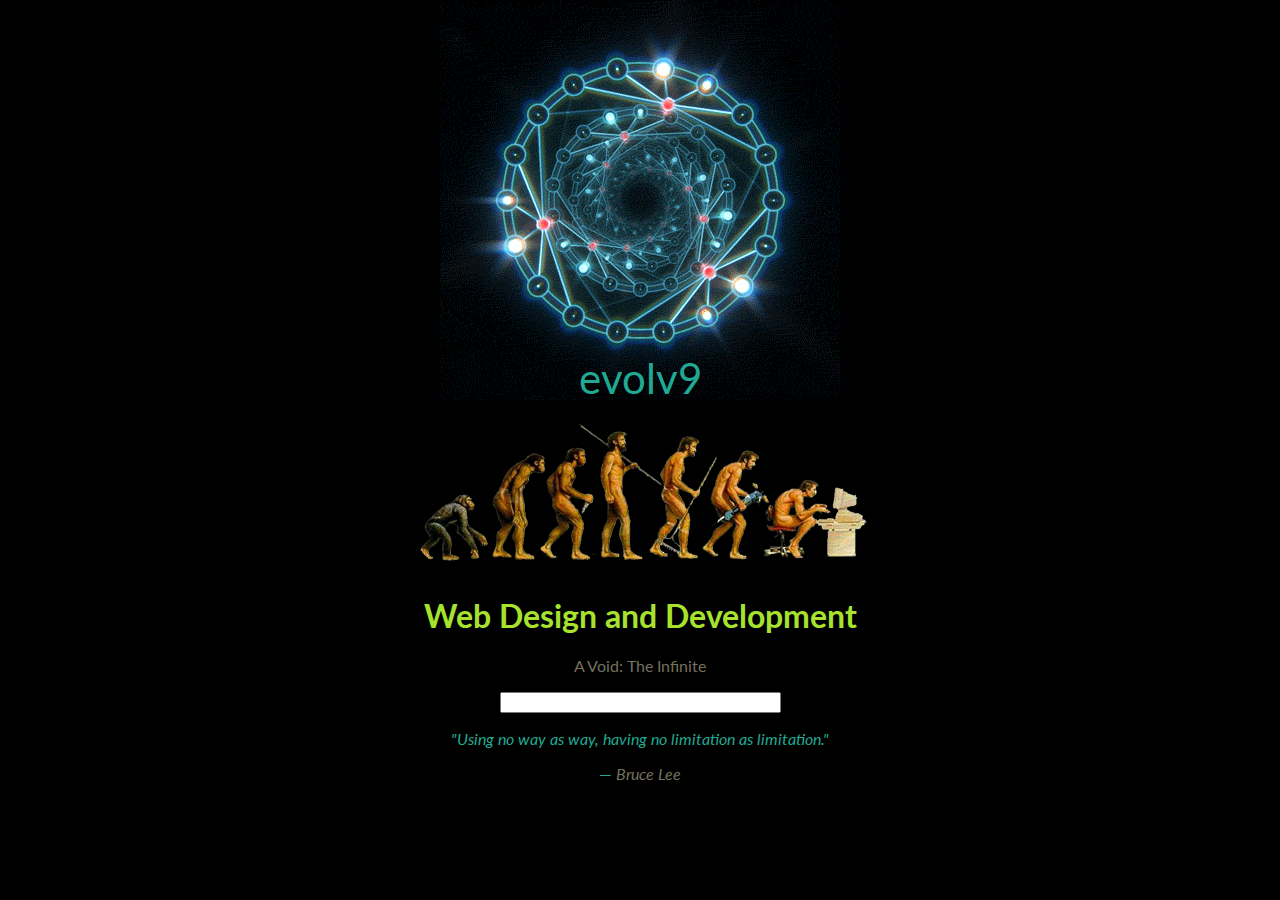
==== index.html @ a1a4b577 "Web Design and Development" ====
<!DOCTYPE html>
<!-- if IE Conditional-comments for Internet Explorer -->
<!--[if IE 7]>         <html class="no-js lt-ie9 lt-ie8"> <![endif]-->
<!--[if IE 8]>         <html class="no-js lt-ie9"> <![endif]-->
<!--[if gt IE 8]><!--> <html class="no-js" lang="en" > <!--<![endif]-->
<!--

9               .=-~~~~~~~~~~~~~-=-=-.
9              /-=-==============-=-=-\
9             | |```````````````|     |
9             | |               |     |
9             | |      >_<      |     |
9             | |               |     |
9             | |_______________|     |
9             |                   ::::|
9             '======================='
9             //-"-"-"-"-"-"-"-"-"-"-\\
9            //_"_"_"_"_"_"_"_"_"_"_"_\\
9            [-=-=-=-=-=-=-=-=-=-=-=-=-]
9            \_________________________/

. ,-"-.   ,-"-. ,-"-.   ,-"-. ,-"-.   ,,+-+-+-+-+-+-+
 X | | \ / | | X | | \ / | | X | | \ /  |e|v|o|l|v|9|
/ \| | |X| | |/ \| | |X| | |/ \| | |X|  +-+-+-+-+-+-+
   `-!-' `-!-"   `-!-' `-!-'   `-!-' `-!\|/__\|/__\|/
   
-->
	<head>
		<meta charset="utf-8">
		<meta http-equiv="X-UA-Compatible" content="IE=edge, chrome=1">

		<meta name="description" content="">
		<link rel="author" href="humans.txt" />

		<!-- Set the viewport width to device width for mobile -->
		<meta name="viewport" content="width=device-width, initial-scale=1.0">

		<!-- Place favicon.ico and apple-touch-icon.png in the root directory -->
		<link rel="shortcut icon" href="favicon.ico">
		<link rel="apple-touch-icon" href="apple-touch-icon.png">

		<!-- Included CSS Files -->
		<!-- 
		<link rel="stylesheet" href="css/normalize.css">
		<link rel="stylesheet" href="css/foundation.css">
		<link rel="stylesheet" href="css/app.css"> 
		-->

		<link rel="stylesheet" href="css/main.css">
		<!--[if lt IE 9]>
			<link rel="stylesheet" href="stylesheets/ie.css">
		<![endif]-->

		<!-- Modernizr 2.8.3 -->
		<script src="js/vendor/modernizr-2.8.3.js"></script>

		<!-- IE Fix for HTML5 Tags -->
		<!--[if lt IE 9 ]>
			<script src="http://html5shiv.googlecode.com/svn/trunk/html5.js"></script>
		<![endif]-->

		<title>Hello World</title>
	</head>
	<body>
		<div id="intro">
			<img id="void" src="img/void.gif" alt="Void">
			<p id="e9">evolv9</p>
			<img src="img/darwincomp.png" alt="evolv9">
			<h1 id="name">Web Design and Development</h1>
			<!-- <img src="img/tolettheworldbe.jpg" alt="To let the world be" width="300px" height="201"><br/>-->
		</div>
		<div id="soulsearch">
			<p>
				<a href="http://www.avoidtheinfinite.com">A Void: The Infinite</a>
			</p>
			<form method="get" action="https://www.google.com/search" target="_blank">
				<input type="text" name="q" size="32" value="">
			</form>
			<blockquote>
	  			<p><i>"Using no way as way, having no limitation as limitation."</i></p>
				<footer>
				— <cite><a href="http://www.bruceleefoundation.com/index.cfm/page/What-does-%E2%80%9Cusing-no-way-as-way,-having-no-limitation-as-limitation%E2%80%9D-mean/cdid/10407/pid/10250" title="Many people have misinterpreted this phrase to mean, “Use any way you wish and be limitless in these ways”. This is not correct. “Using no way as way” means do not presuppose a way. Be in the moment. Be present. Be open to the best way to meet the moment in which you find yourself, rather than planning before hand what way will be best. “Having no limitation as limitation” means keep an open mind. Do not limit yourself or your thinking. Do not let your beliefs or your style limit your experience.">Bruce Lee</a></cite>
				</footer>
			</blockquote>
		</div>

		<!-- JavaScript & jQuery files -->
		<script src="https://ajax.googleapis.com/ajax/libs/jquery/2.1.3/jquery.min.js">
		</script>
		<script>window.jQuery || document.write('<script src="js/vendor/jquery-2.1.3.min.js"><\/script>')</script>
		<!--
		<script src="js/plugins.js"></script>
		-->
		<script src="js/main.js"></script>

		<!-- Google Analytics -->
        <script>
            var _gaq=[['_setAccount','UA-XXXXX-X'],['_trackPageview']];
            (function(d,t){var g=d.createElement(t),s=d.getElementsByTagName(t)[0];
            g.src=('https:'==location.protocol?'//ssl':'//www')+'.google-analytics.com/ga.js';
            s.parentNode.insertBefore(g,s)}(document,'script'));
        </script>

        <!-- <nav id="menu">
        	<ul>
        		<li><a href="file:///C:/evolv9/coding/genesis/9/">9</a></li>
        		<li><a href="todo.html">Just Do It</a></li>
        	</ul>
        </nav> -->
	</body>
</html>
---- css/main.css ----
/*||????||????||????||????||????||???||
*	
*	genesis CSS
*	version 0.1
*	by Timothy Evans - evolv9		.ılı|̲̅̅●̲̅̅|̲̅̅=̲̅̅|̲̅̅●̲̅̅|ılı.
*	http://192.168.1.129				section9
*   
*	Cross-browser styling, Foundation/HTML5 Boilerplate + Reset/Normalize
*
||????||????||????||????||????||????*/

/* == Global Styles == */

/* Fonts */
@import url(http://fonts.googleapis.com/css?family=Lato:300,400,700);

@font-face {
	font-family: 'fontawesome';
	src:url('../fonts/fontawesome.eot');
	src:url('../fonts/fontawesome.eot?#iefix') format('embedded-opentype'),
		url('../fonts/fontawesome.svg#fontawesome') format('svg'),
		url('../fonts/fontawesome.woff') format('woff'),
		url('../fonts/fontawesome.ttf') format('truetype');
	font-weight: normal;
	font-style: normal;
}

/* Reset */
*,
*:after,
*:before {
	-webkit-box-sizing: border-box;
	-moz-box-sizing: border-box;
	box-sizing: border-box;
}

/* Clearfix hack by Nicolas Gallagher: http://nicolasgallagher.com/micro-clearfix-hack/ */
.clearfix:before,
.clearfix:after {
	content: " ";
	display: table;
}

.clearfix:after {
	clear: both;
}

html {
	display: table;
	margin: auto;
}

html, body {
	font-size: 100%;	
	/* padding: 0; margin: 0;*/
}

body {
	font-family: 'Lato', Calibri, Arial, sans-serif;
	color: #20aa93;
	background-color: #000;
	display: table-cell;
	vertical-align: middle;
}

a {
	color: #75715e;
	text-decoration: none;
}

a:hover {
	color: #e6db74;
}

#intro {
	text-align: center;
}

#intro h1 {
	color: #a6e22e;
	margin-top: 0;
}

#e9 {
	font-size: 42px;
	margin: 0 0;
}

#void {
	margin-bottom: -50px;
}

#soulsearch {
	text-align: center;
}
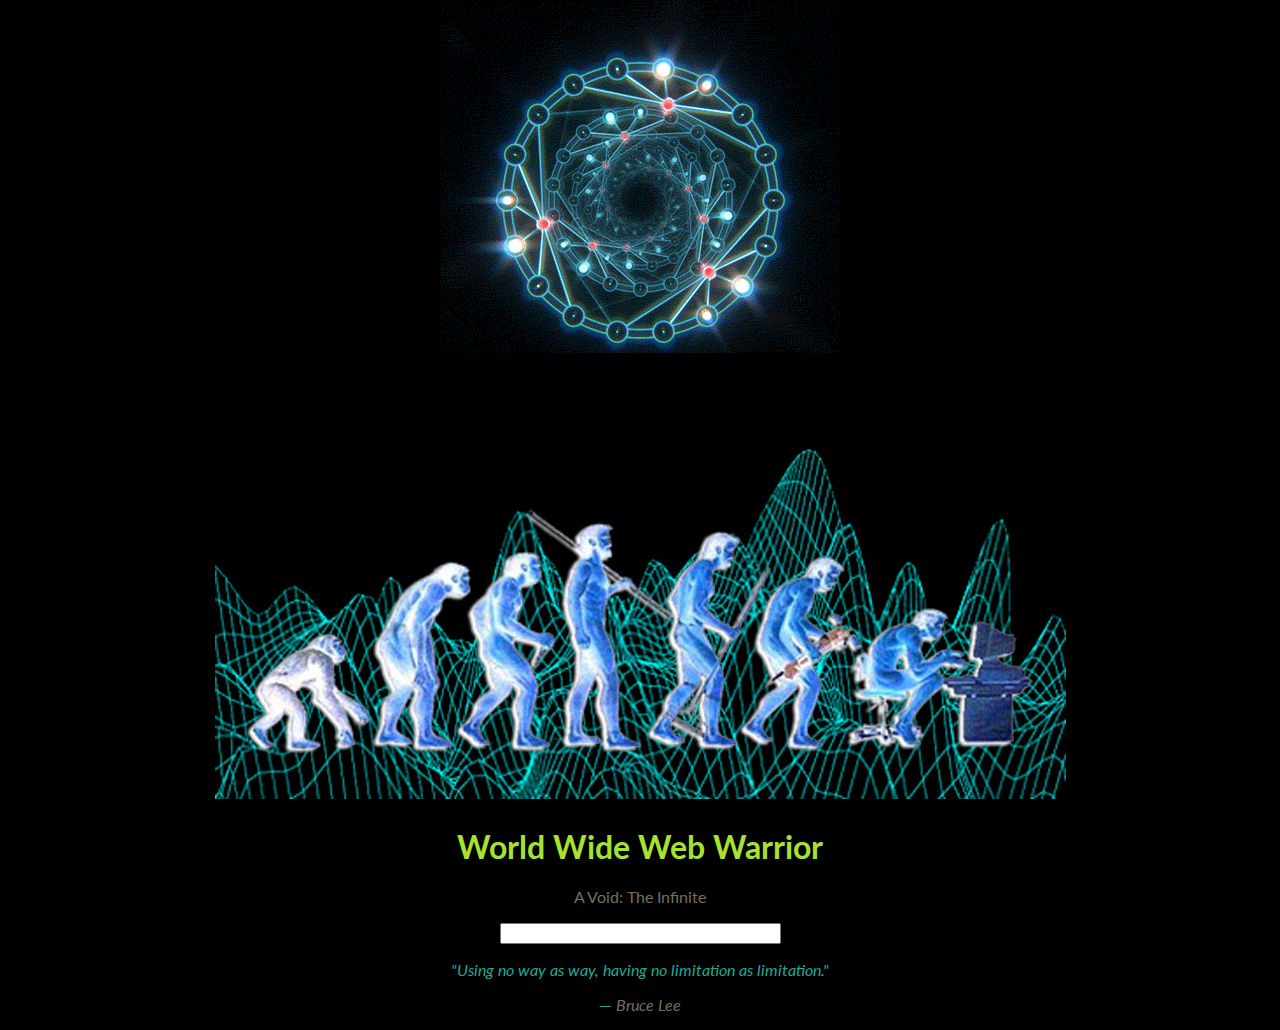
==== commit a937e6c8: "World Wide Web Warrior" ====
--- a/index.html
+++ b/index.html
@@ -64,9 +64,9 @@
 	<body>
 		<div id="intro">
 			<img id="void" src="img/void.gif" alt="Void">
-			<p id="e9">evolv9</p>
-			<img src="img/darwincomp.png" alt="evolv9">
-			<h1 id="name">Web Design and Development</h1>
+			<div id="logo"></div>
+			<img id="survival" src="img/survivalofthefittest.jpg" alt="evolv9">
+			<h1 id="name">World Wide Web Warrior</h1>
 			<!-- <img src="img/tolettheworldbe.jpg" alt="To let the world be" width="300px" height="201"><br/>-->
 		</div>
 		<div id="soulsearch">
--- a/css/main.css
+++ b/css/main.css
@@ -81,15 +81,19 @@
 	margin-top: 0;
 }
 
-#e9 {
+/* #logo {
 	font-size: 42px;
 	margin: 0 0;
-}
+}*/ 
 
 #void {
 	margin-bottom: -50px;
 }
 
+#survival {
+	margin-bottom: 25px;
+}
+
 #soulsearch {
 	text-align: center;
 }
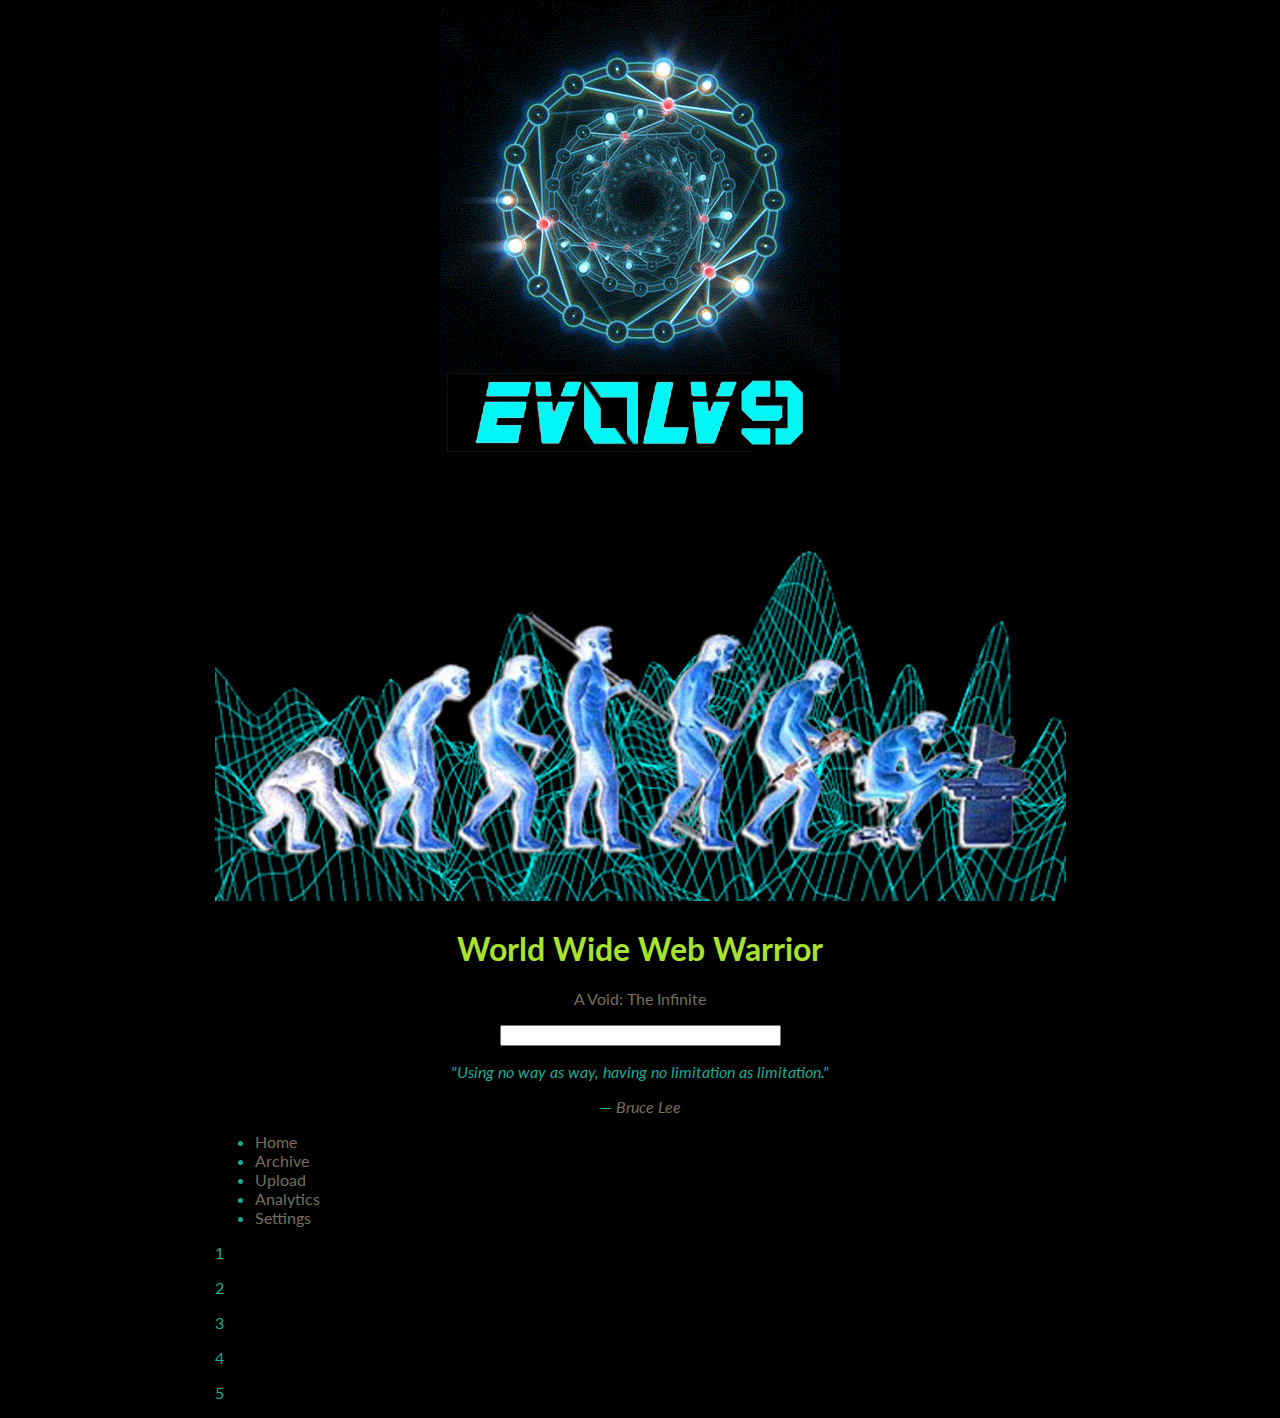
==== commit d1a170b5: "9-1" ====
--- a/index.html
+++ b/index.html
@@ -64,8 +64,8 @@
 	<body>
 		<div id="intro">
 			<img id="void" src="img/void.gif" alt="Void">
-			<div id="logo"></div>
-			<img id="survival" src="img/survivalofthefittest.jpg" alt="evolv9">
+			<div id="logo"><img src="img/logo9.jpg" alt="evolv9"></div>
+			<img id="survival" src="img/survivalofthefittest.jpg" alt="survival of the fittest">
 			<h1 id="name">World Wide Web Warrior</h1>
 			<!-- <img src="img/tolettheworldbe.jpg" alt="To let the world be" width="300px" height="201"><br/>-->
 		</div>
@@ -83,6 +83,26 @@
 				</footer>
 			</blockquote>
 		</div>
+		<section>
+				<div class="tabs tabs-style-tzoid">
+					<nav>
+						<ul>
+							<li><a href="#section-tzoid-1" class="icon icon-home"><span>Home</span></a></li>
+							<li><a href="#section-tzoid-2" class="icon icon-box"><span>Archive</span></a></li>
+							<li><a href="#section-tzoid-3" class="icon icon-upload"><span>Upload</span></a></li>
+							<li><a href="#section-tzoid-4" class="icon icon-display"><span>Analytics</span></a></li>
+							<li><a href="#section-tzoid-5" class="icon icon-tools"><span>Settings</span></a></li>
+						</ul>
+					</nav>
+					<div class="content-wrap">
+						<section id="section-tzoid-1"><p>1</p></section>
+						<section id="section-tzoid-2"><p>2</p></section>
+						<section id="section-tzoid-3"><p>3</p></section>
+						<section id="section-tzoid-4"><p>4</p></section>
+						<section id="section-tzoid-5"><p>5</p></section>
+					</div><!-- /content -->
+				</div><!-- /tabs -->
+			</section>
 
 		<!-- JavaScript & jQuery files -->
 		<script src="https://ajax.googleapis.com/ajax/libs/jquery/2.1.3/jquery.min.js">
--- a/css/main.css
+++ b/css/main.css
@@ -90,6 +90,11 @@
 	margin-bottom: -50px;
 }
 
+#logo {
+	margin-top: 20px;
+	z-index: 1;
+}
+
 #survival {
 	margin-bottom: 25px;
 }
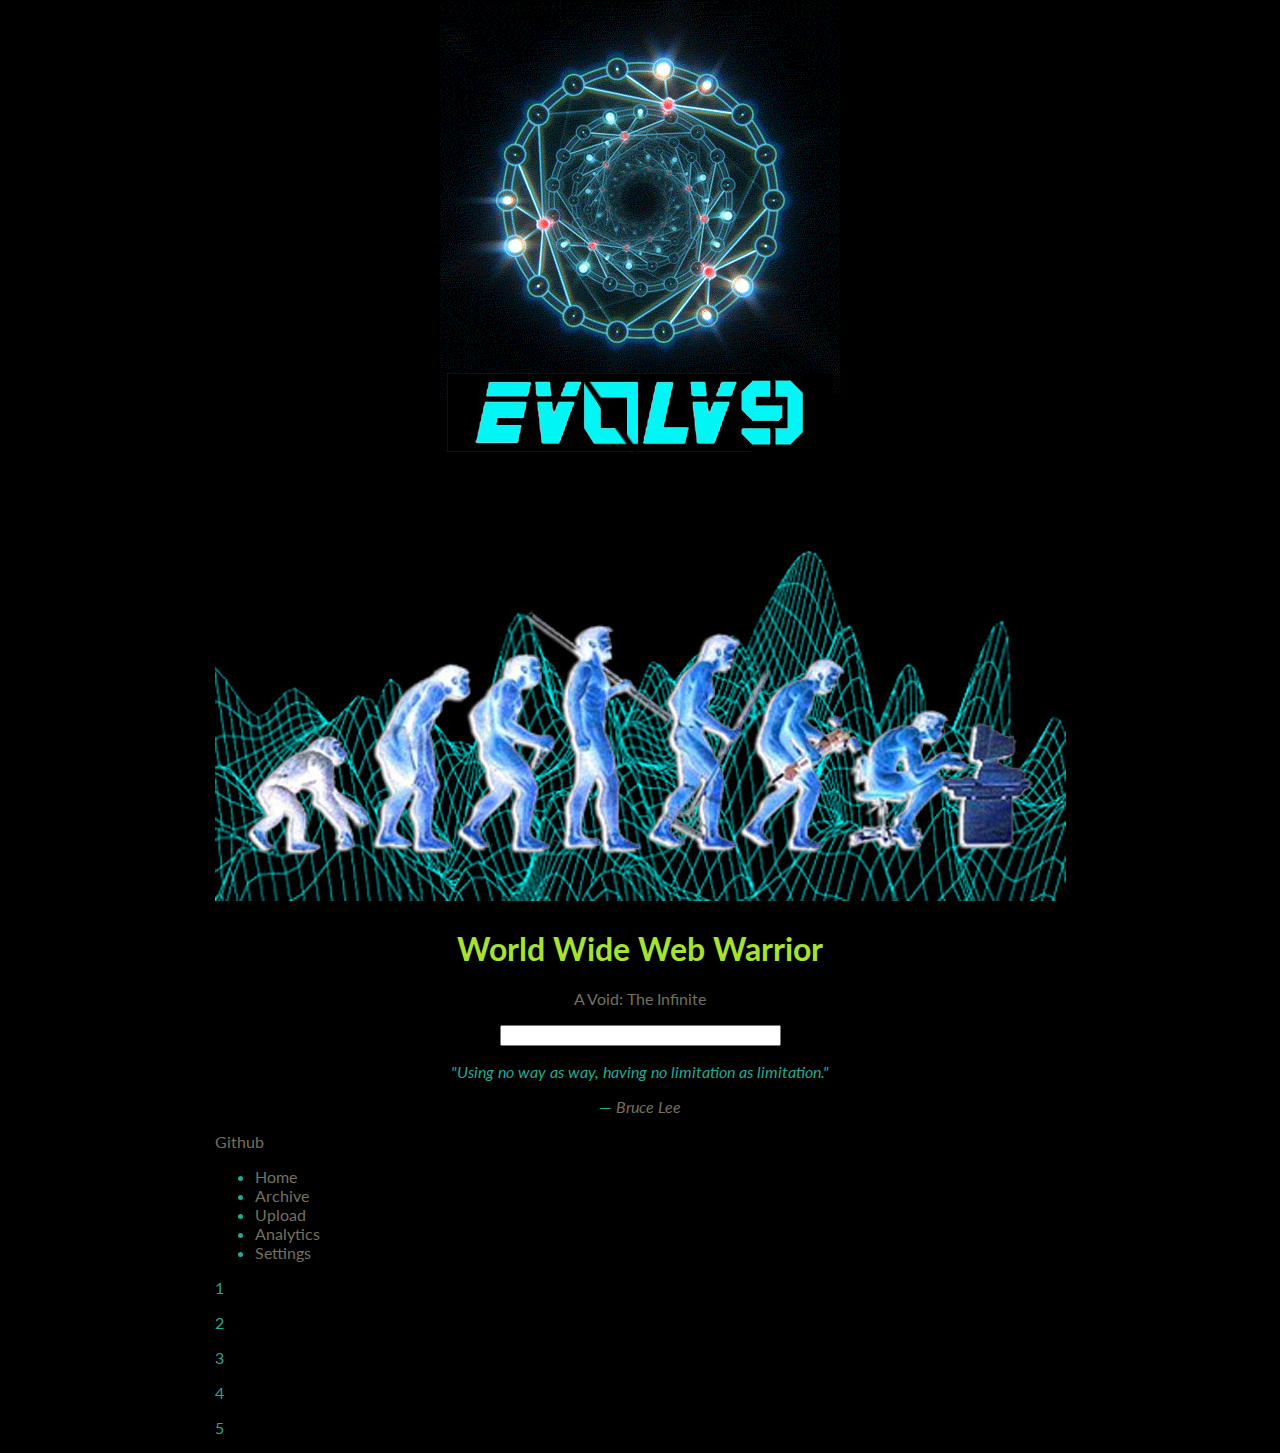
==== commit 064cd3b6: "10-1" ====
--- a/index.html
+++ b/index.html
@@ -84,6 +84,11 @@
 			</blockquote>
 		</div>
 		<section>
+			<p>
+				<a href="http://www.github.com/evolv9">Github</a>
+			</p>
+		</section>
+		<section>
 				<div class="tabs tabs-style-tzoid">
 					<nav>
 						<ul>
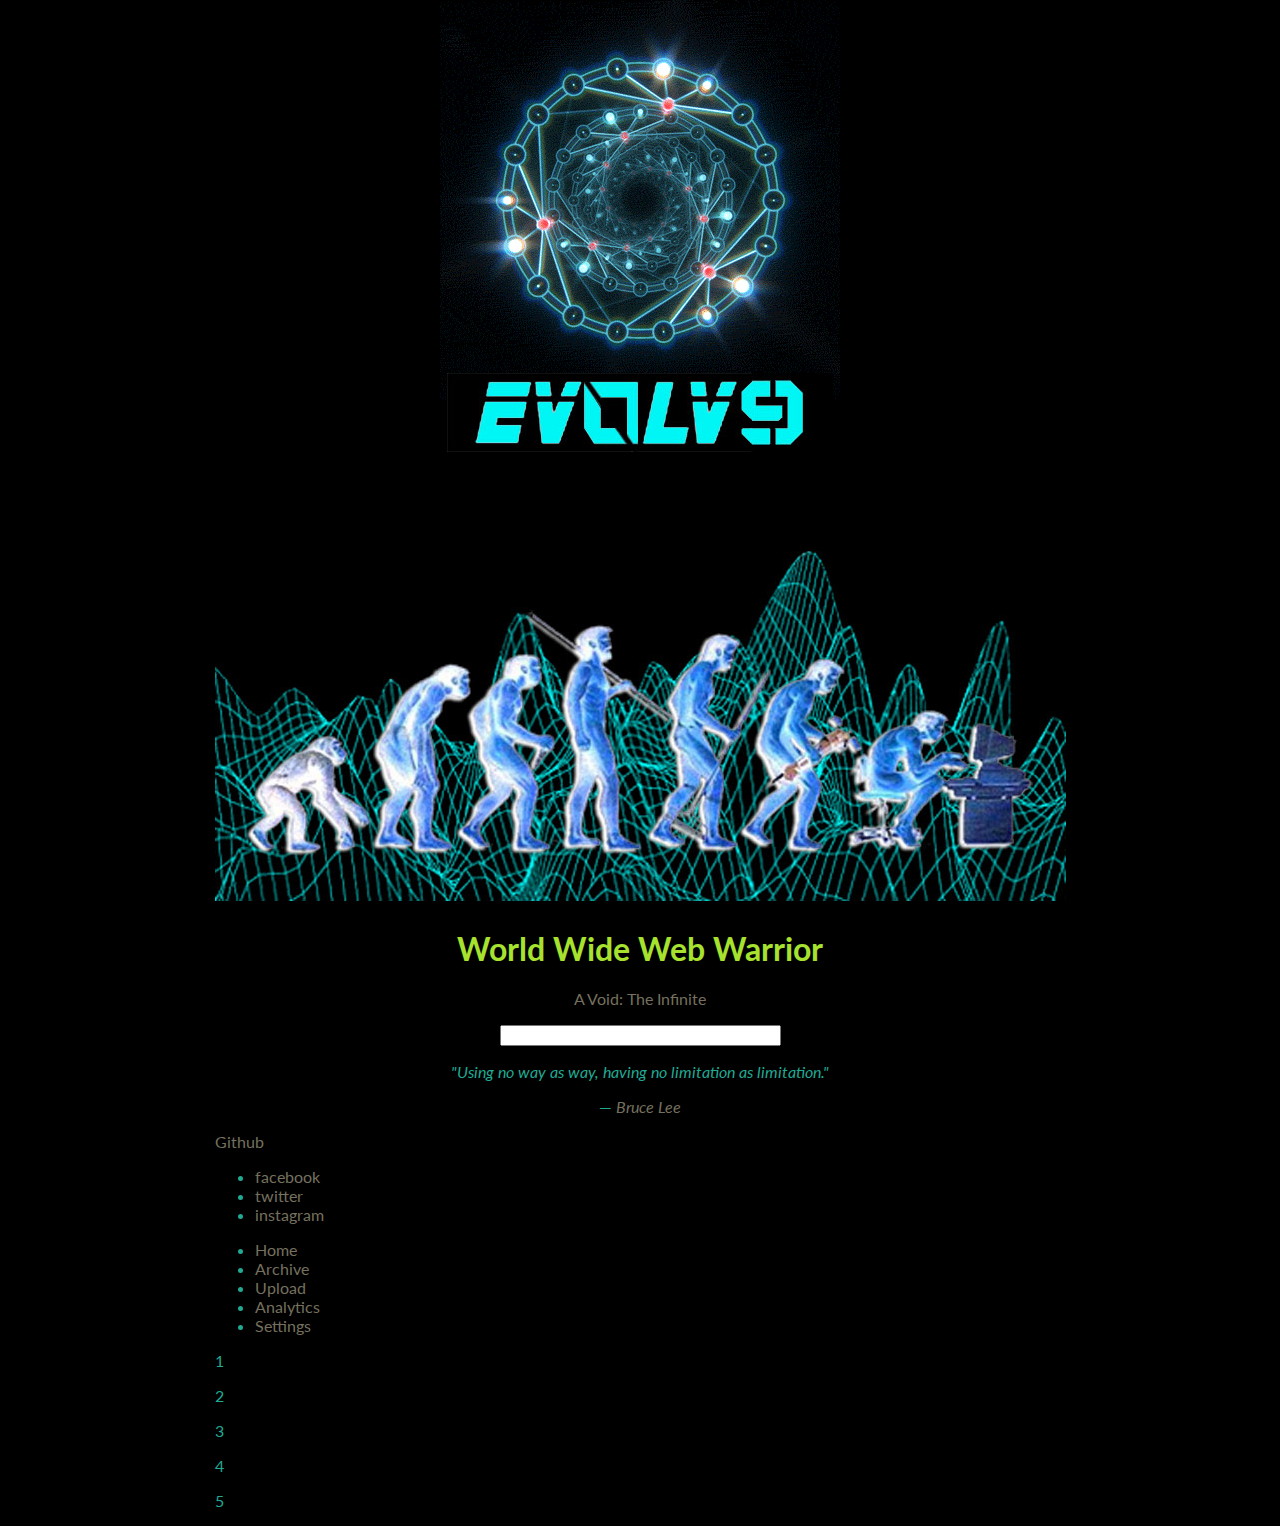
==== commit 455eae25: "Social Links" ====
--- a/index.html
+++ b/index.html
@@ -87,6 +87,11 @@
 			<p>
 				<a href="http://www.github.com/evolv9">Github</a>
 			</p>
+			<ul>
+				<li><a href="http://www.facebook.com">facebook</a></li>
+				<li><a href="http://www.twitter.com">twitter</a></li>
+				<li><a href="http://www.instagram.com">instagram</a></li>
+			</ul>
 		</section>
 		<section>
 				<div class="tabs tabs-style-tzoid">
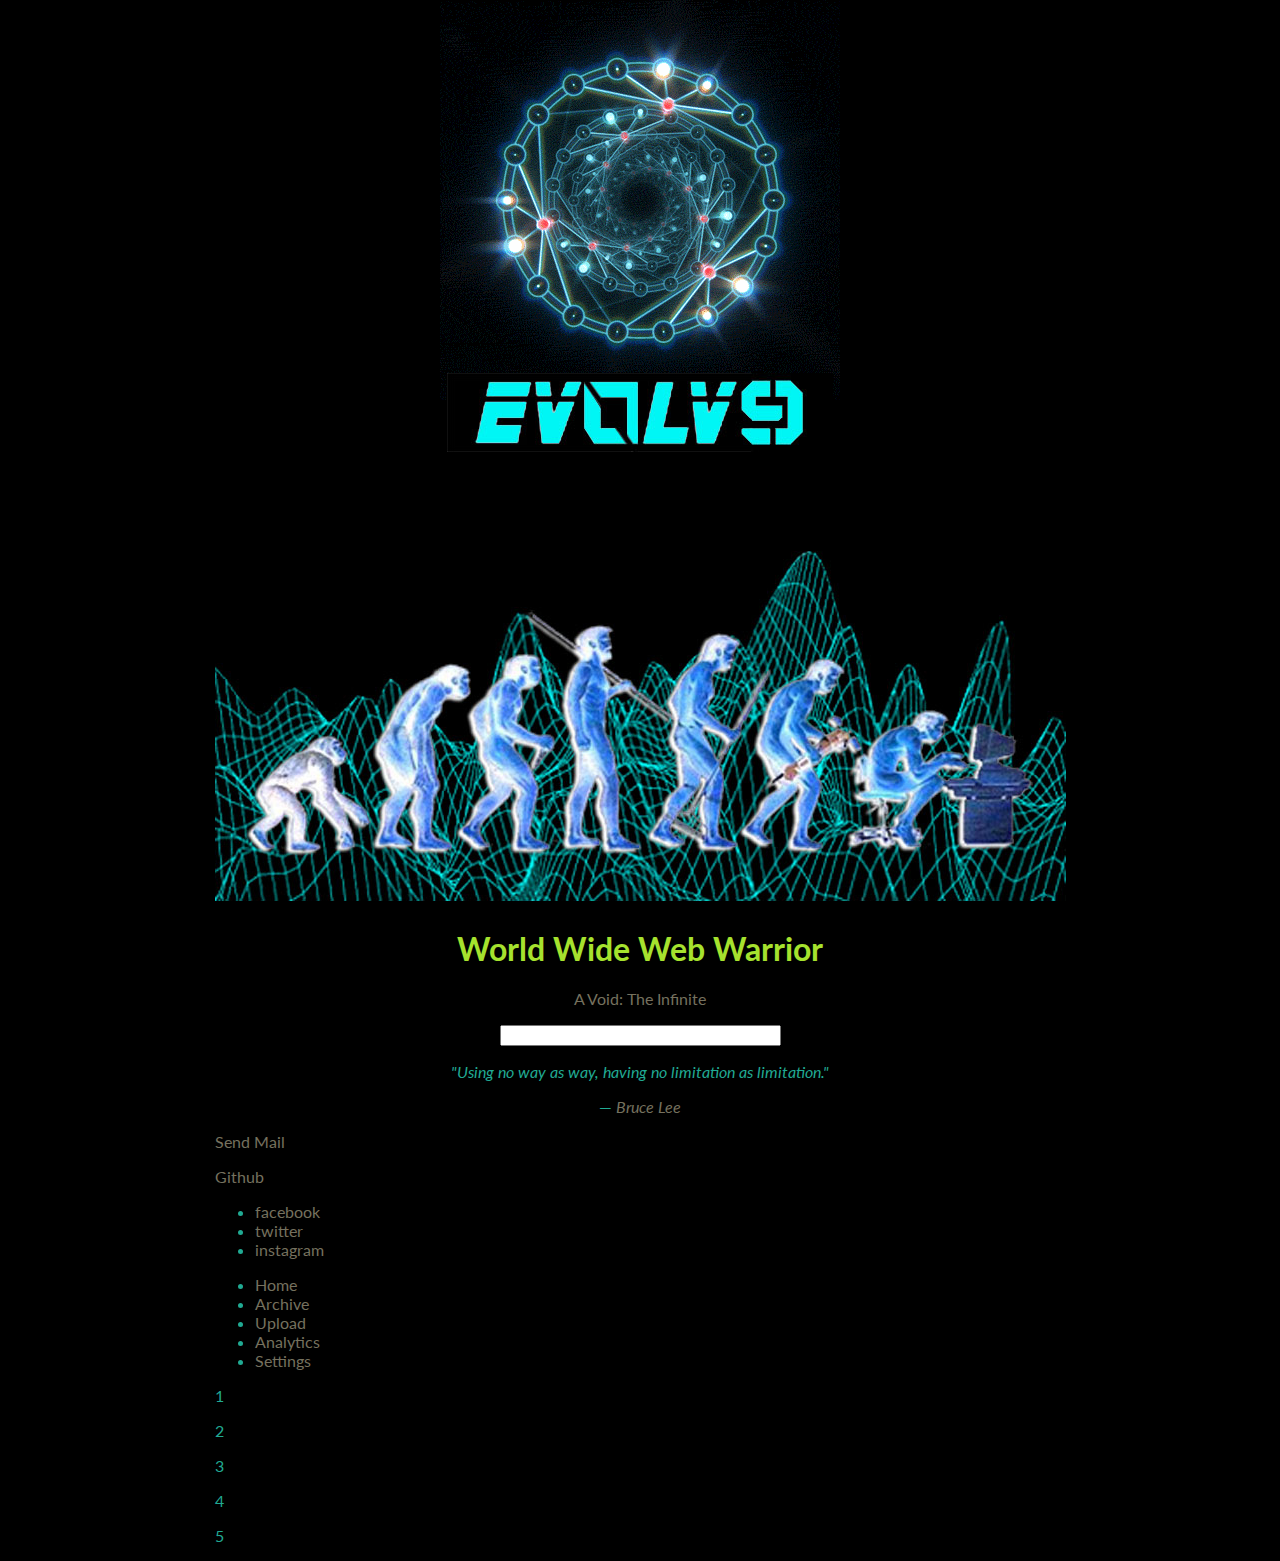
==== commit e70e4ad0: "E-mail" ====
--- a/index.html
+++ b/index.html
@@ -85,6 +85,9 @@
 		</div>
 		<section>
 			<p>
+				<a href="mailto:timothy@.........com?Subject=Hello%20Timothy" target="_top">Send Mail</a>
+			</p>
+			<p>
 				<a href="http://www.github.com/evolv9">Github</a>
 			</p>
 			<ul>
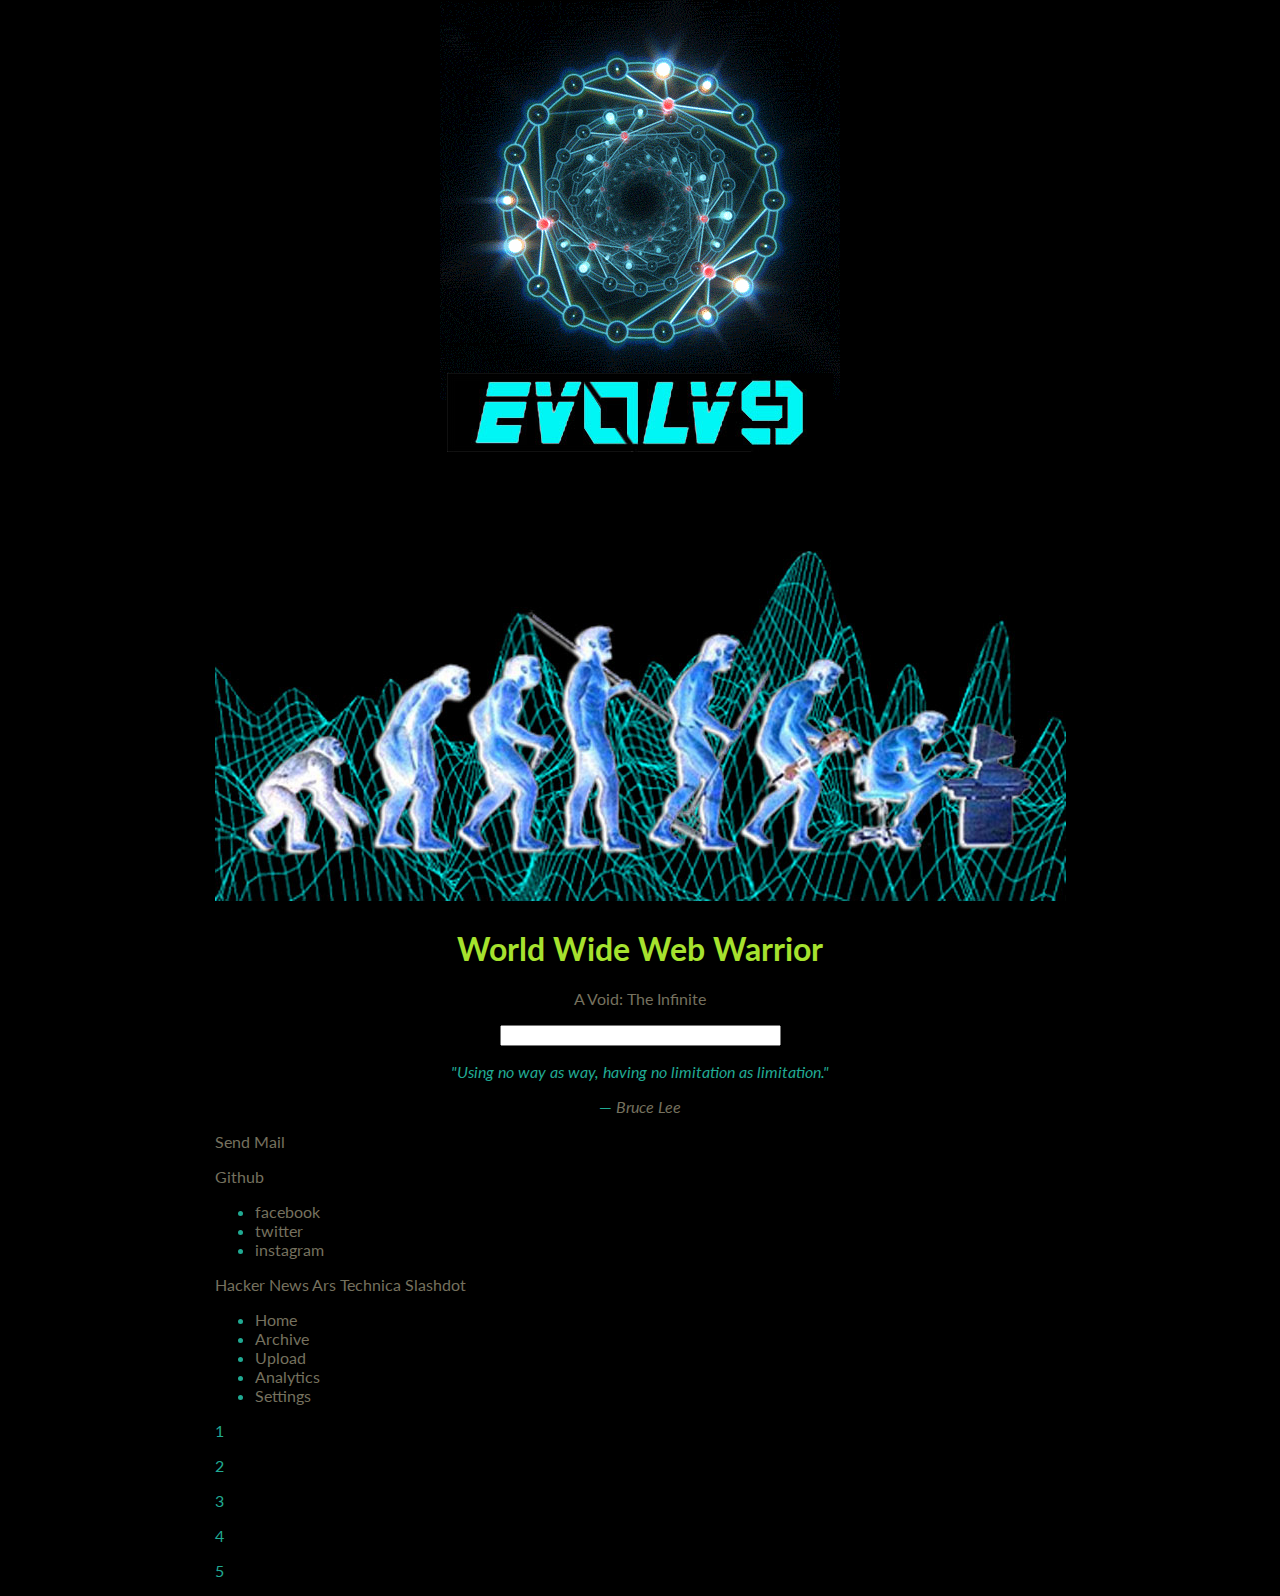
==== commit 385141f6: "Techie" ====
--- a/index.html
+++ b/index.html
@@ -95,6 +95,11 @@
 				<li><a href="http://www.twitter.com">twitter</a></li>
 				<li><a href="http://www.instagram.com">instagram</a></li>
 			</ul>
+			<p>
+				<a href="http://news.ycombinator.com">Hacker News</a>
+				<a href="http://www.arstechnica.com">Ars Technica</a>
+				<a href="http://www.slashdot.org">Slashdot</a>
+			</p>
 		</section>
 		<section>
 				<div class="tabs tabs-style-tzoid">
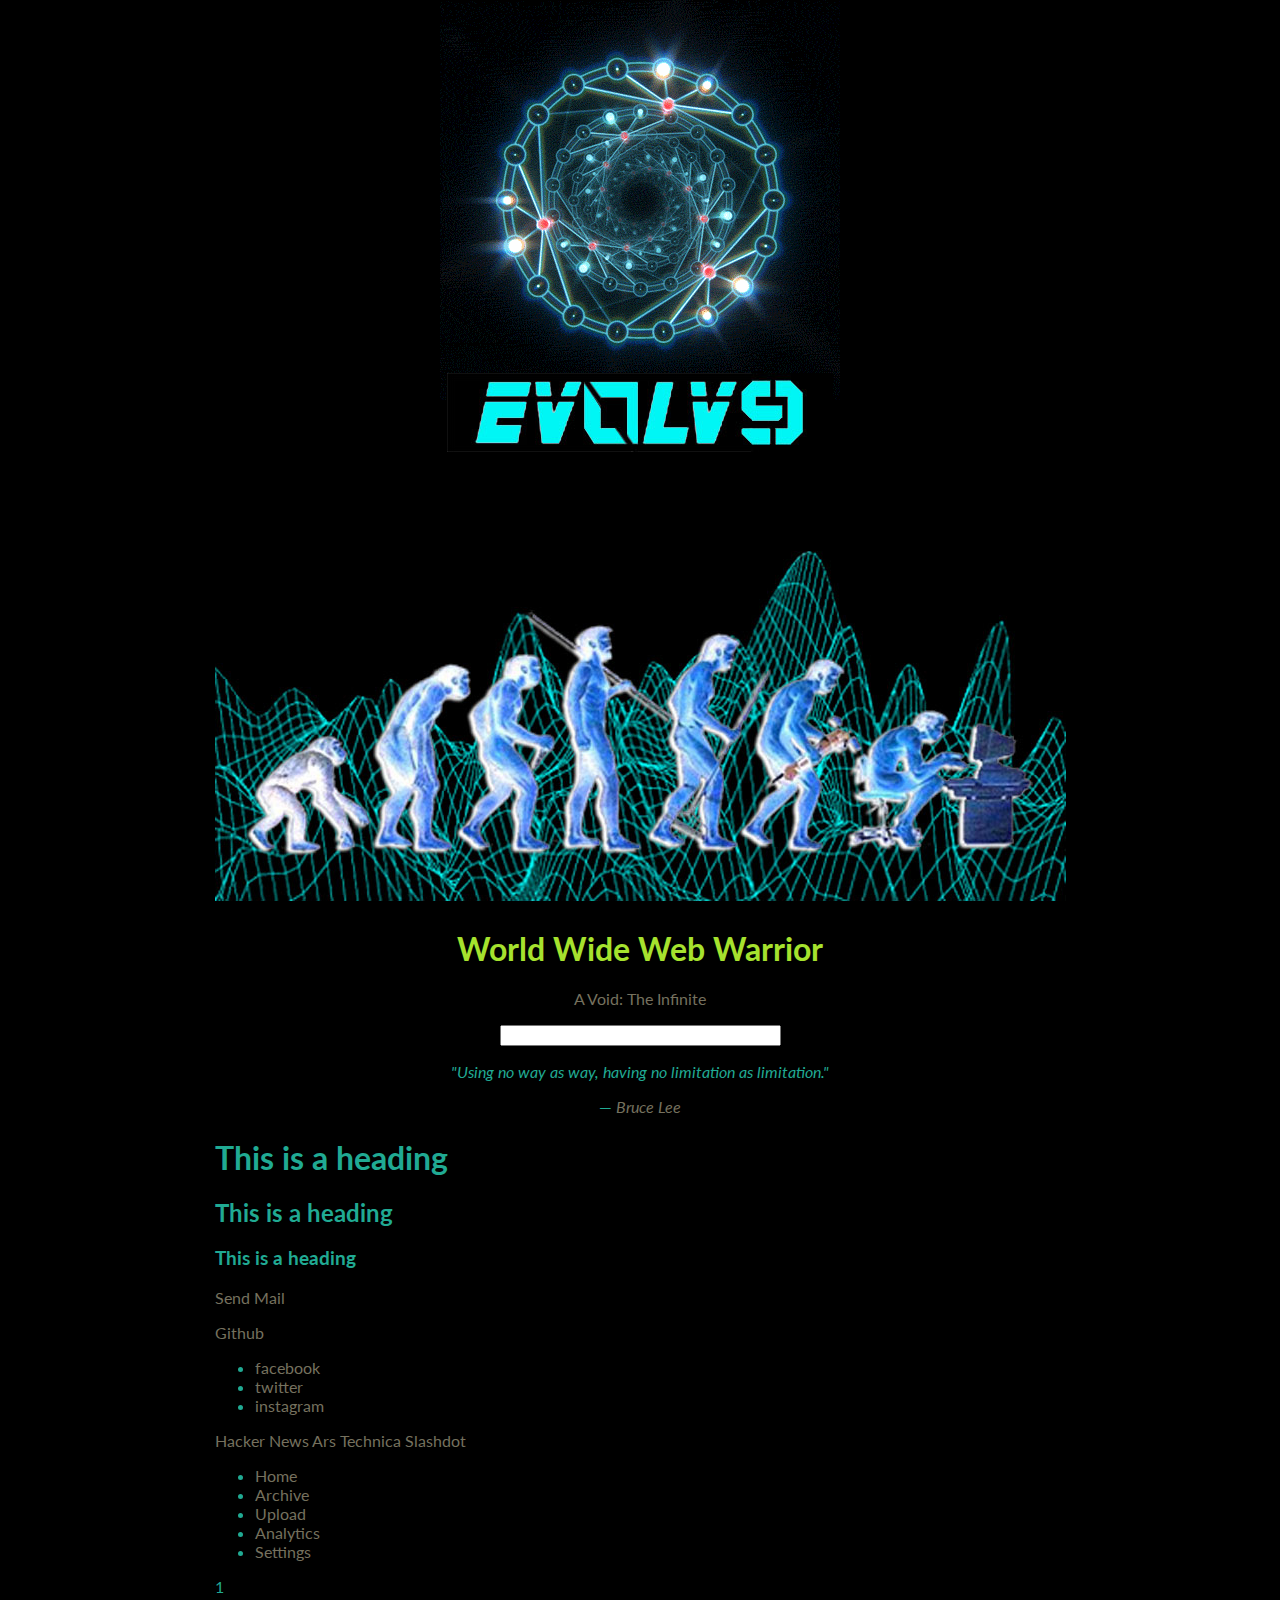
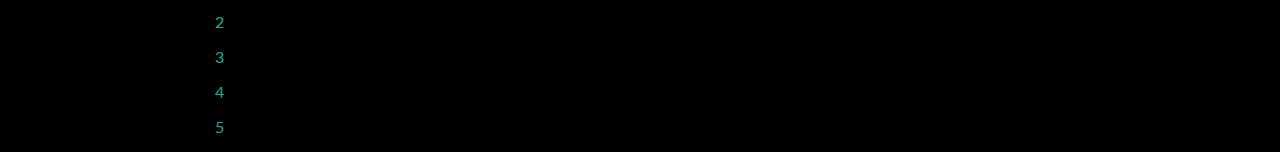
==== commit 7676f1ee: "Header placeholder" ====
--- a/index.html
+++ b/index.html
@@ -84,6 +84,9 @@
 			</blockquote>
 		</div>
 		<section>
+			<h1>This is a heading</h1>
+			<h2>This is a heading</h2>
+			<h3>This is a heading</h3>
 			<p>
 				<a href="mailto:timothy@.........com?Subject=Hello%20Timothy" target="_top">Send Mail</a>
 			</p>
